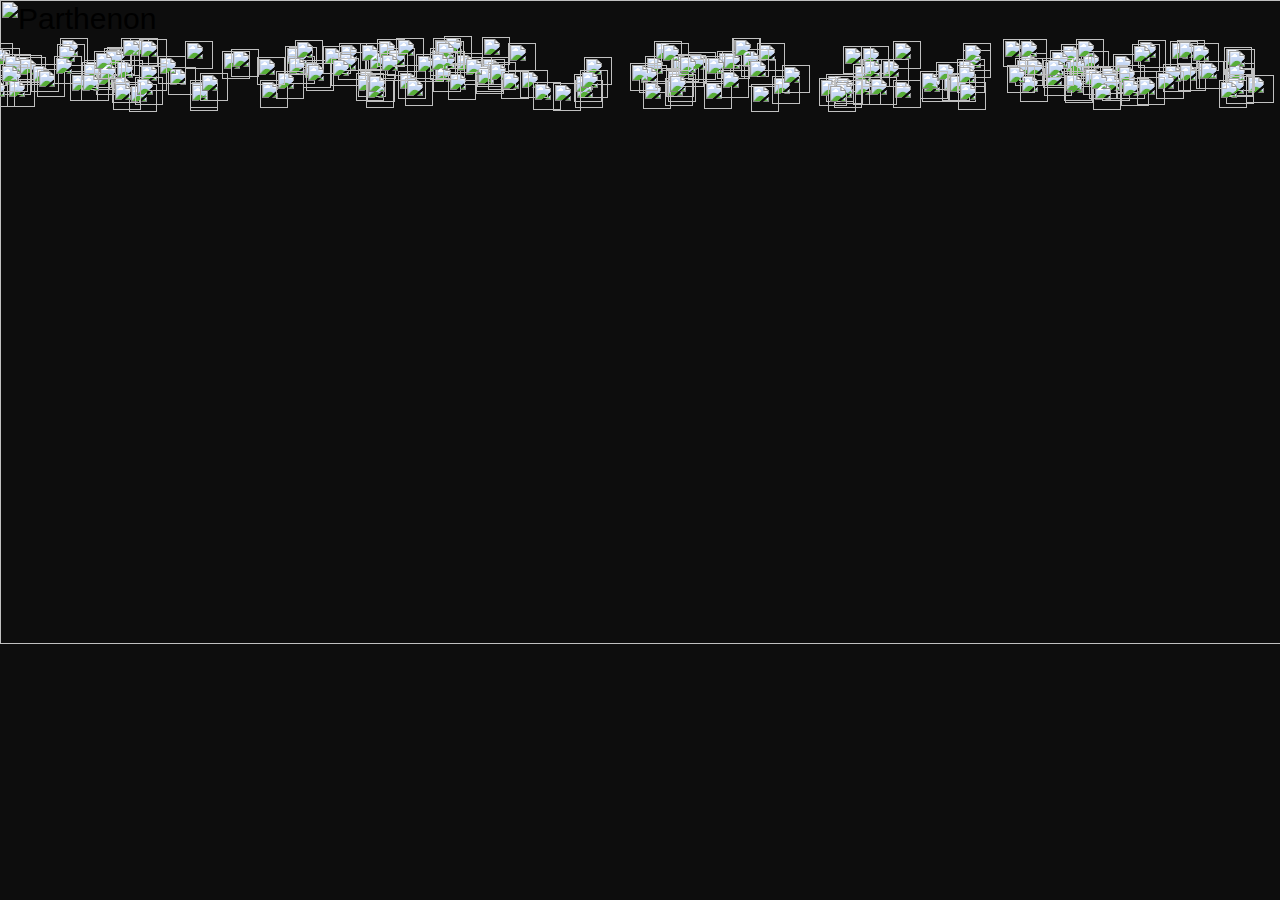
==== index.html @ 057447f4 "Add files via upload" ====
<html>
  <head>
    <title>Latin Card</title>
    <link rel="stylesheet" href="style/main.css">
  </head>
  <body>
    <script src='js/main.js'></script>
    <img src="http://h15.imgup.net/LatinHolid3a48.png" alt="Parthenon" width="1364" height="644">
  </body>
</html>
---- style/main.css ----
*{
  margin: 0;
  padding: 0;
  border: 0;
}

body {
  background: #0D0D0D;
  font: 30px sans-serif;
}
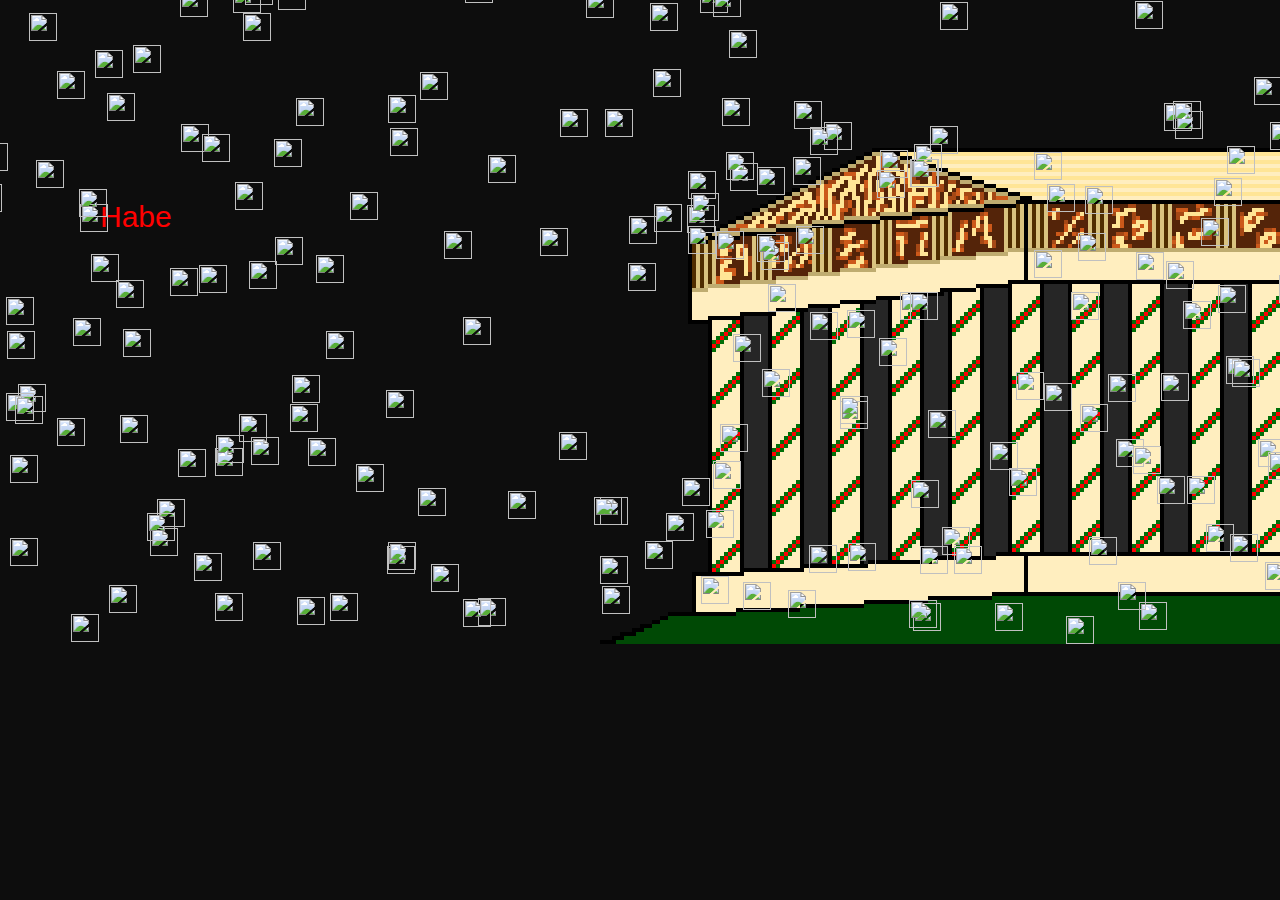
==== commit 9023deba: "Update index.html" ====
--- a/index.html
+++ b/index.html
@@ -5,6 +5,6 @@
   </head>
   <body>
     <script src='js/main.js'></script>
-    <img src="http://h15.imgup.net/LatinHolid3a48.png" alt="Parthenon" width="1364" height="644">
+    <img src="images/Latin Holiday Card.png" alt="Parthenon" width="1364" height="644">
   </body>
 </html>
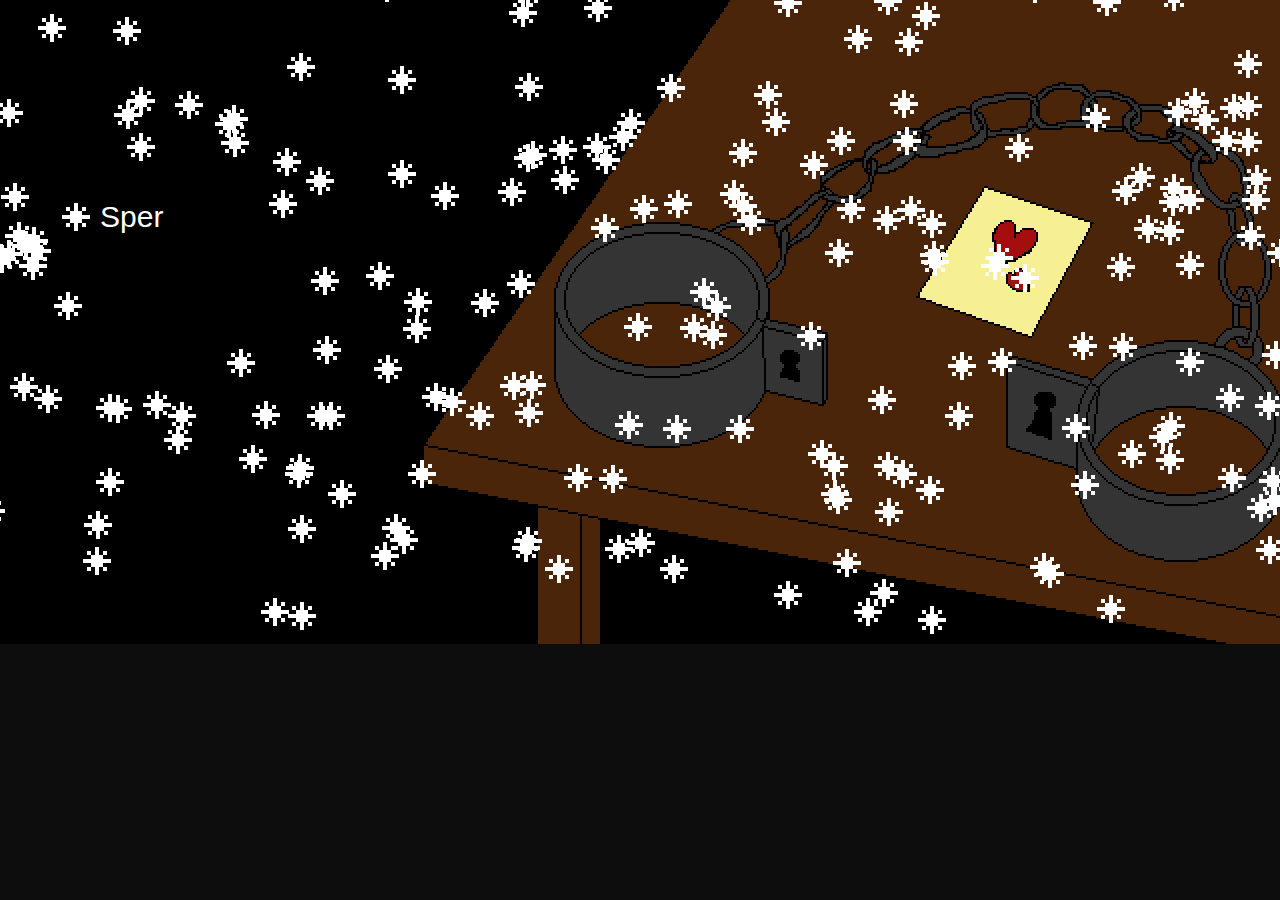
==== commit 06b7700c: "Update index.html" ====
--- a/index.html
+++ b/index.html
@@ -5,6 +5,6 @@
   </head>
   <body>
     <script src='js/main.js'></script>
-    <img src="images/Latin Holiday Card.png" alt="Parthenon" width="1364" height="644">
+    <img src="images/Latin Card 2_ Electric Boogaloo.png" alt="Cuffs" width="1364" height="644">
   </body>
 </html>
